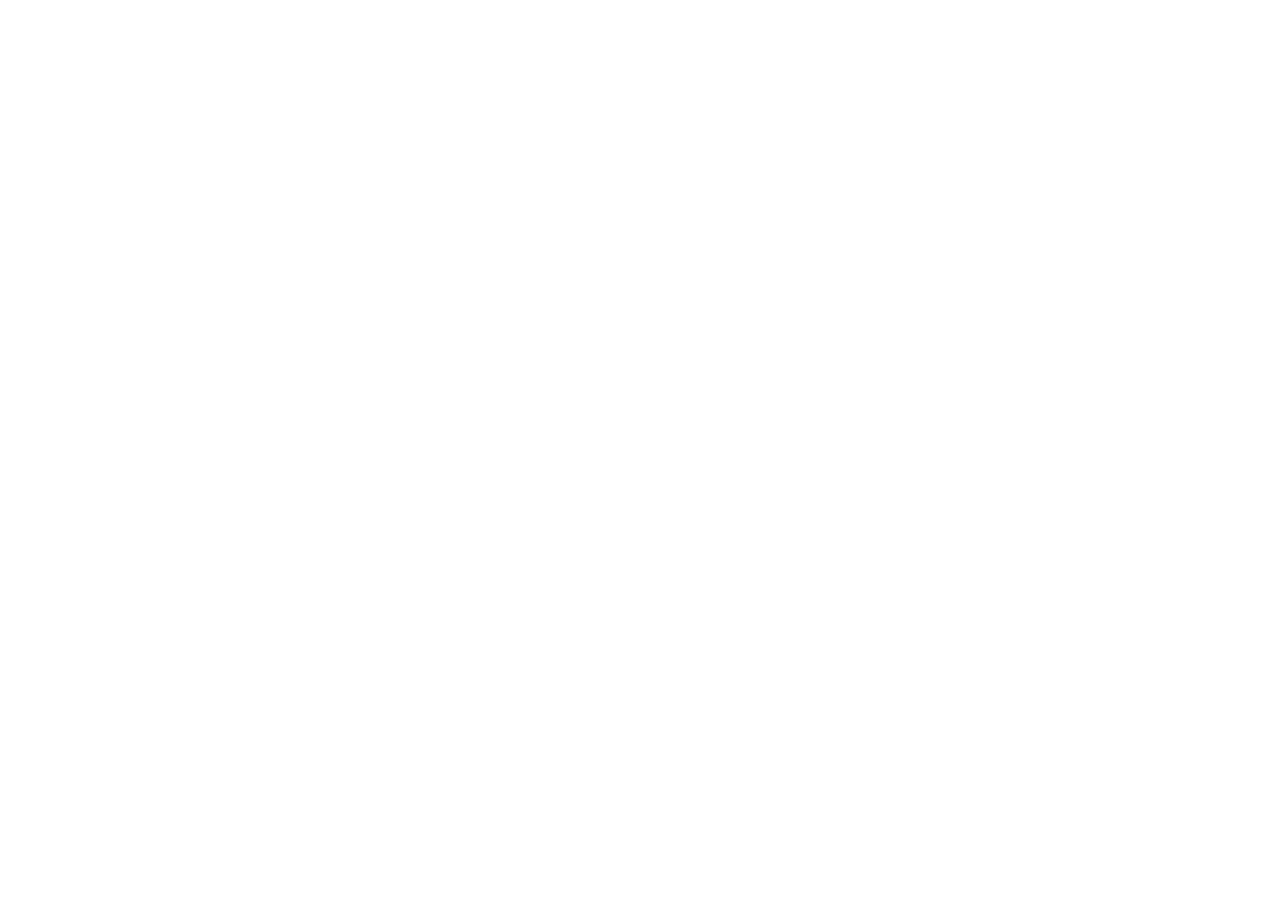
==== mindfulart.html @ 7d52901b "re arrange page structure" ====
<!DOCTYPE html>
<html>
    <head>
        <title>Mindful Art | Richard Andrews</title>
        <meta charset="UTF-8">
        <meta name="viewport" content="width=device-width, initial-scale=1.0" />
        <meta name="description" content="Mindful Art is where art therapy and mindfulness meditation meet to reduce stress for it's users. This is a prototype as part of my final year project for the University of Bath."/>
        <link rel="icon" href="graphics/mafavicon.ico" />
    </head>
    <body>

    </body>
</html>
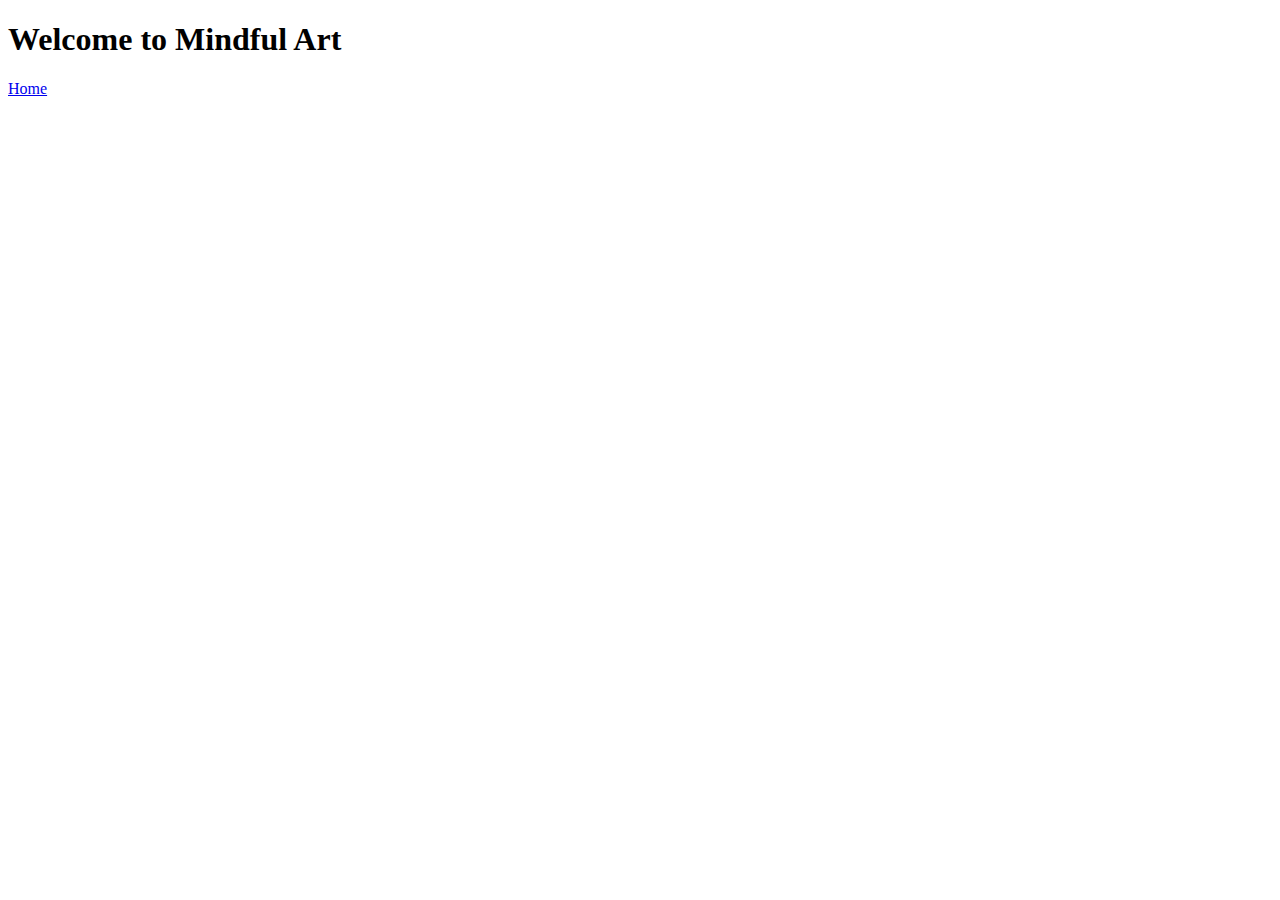
==== commit 5891592c: "added link to home" ====
--- a/mindfulart.html
+++ b/mindfulart.html
@@ -1,13 +1,15 @@
 <!DOCTYPE html>
 <html>
     <head>
-        <title>Mindful Art | Richard Andrews</title>
+        <title>Mindful Art | ra.</title>
         <meta charset="UTF-8">
         <meta name="viewport" content="width=device-width, initial-scale=1.0" />
         <meta name="description" content="Mindful Art is where art therapy and mindfulness meditation meet to reduce stress for it's users. This is a prototype as part of my final year project for the University of Bath."/>
         <link rel="icon" href="graphics/mafavicon.ico" />
     </head>
     <body>
-
+        <h1>Welcome to Mindful Art</h1>
+        <a href="https://richard-andrews.co.uk/">Home</a>
+        <div class="sketchfab-embed-wrapper"> <iframe title="Palladian Bridge" frameborder="0" allowfullscreen mozallowfullscreen="true" webkitallowfullscreen="true" allow="autoplay; fullscreen; xr-spatial-tracking" xr-spatial-tracking execution-while-out-of-viewport execution-while-not-rendered web-share src="https://sketchfab.com/models/4a3b1d4de81146acba80c95a55d369ed/embed?autostart=1&camera=0&transparent=1&ui_hint=2&dnt=1"> </iframe> </div>
     </body>
 </html>